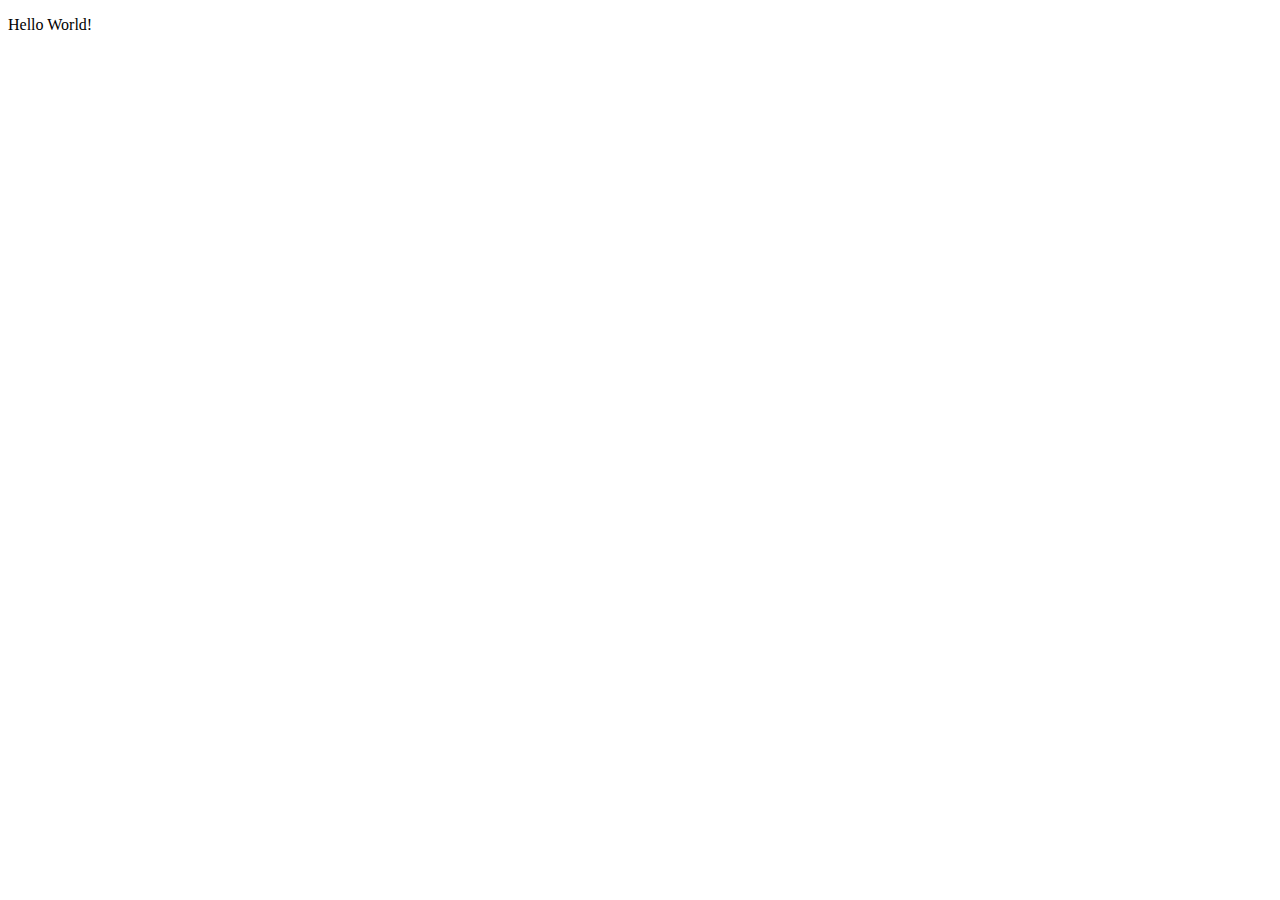
==== index.html @ 0752709d "Initial commit" ====
<!DOCTYPE html>
<html lang="en">
    <head>
        <meta charset="UTF-8" />
        <link rel="icon" type="image/svg+xml" href="/favicon.svg" />
        <link rel="stylesheet" href="style.css" />
        <meta name="viewport" content="width=device-width, initial-scale=1.0" />
        <title>Your Title</title>
    </head>
    <body>
        <p>Hello World!</p>
        <script src="/main.js"></script>
    </body>
</html>
---- style.css ----

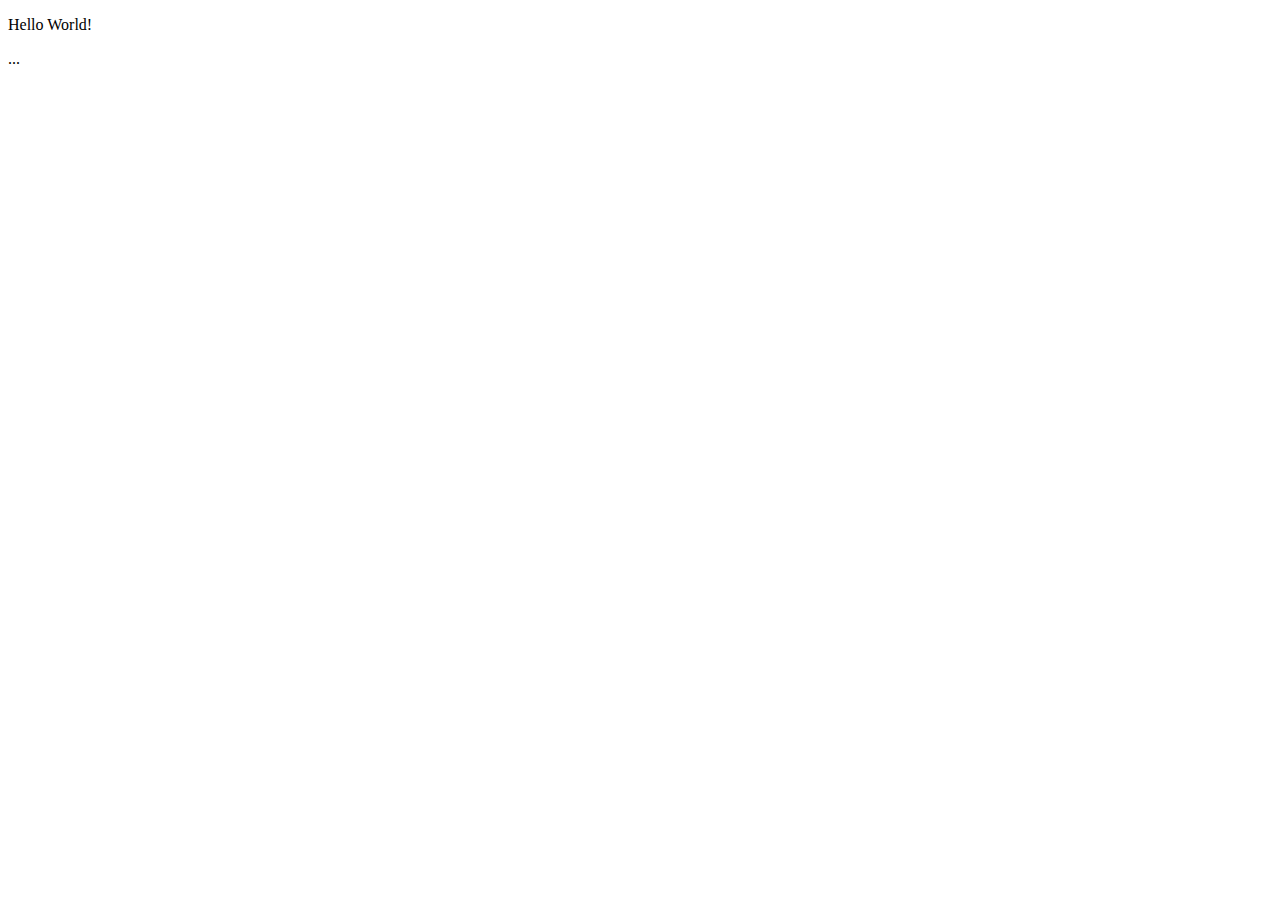
==== commit 6edf12ab: "added '...'" ====
--- a/index.html
+++ b/index.html
@@ -11,4 +11,4 @@
         <p>Hello World!</p>
         <script src="/main.js"></script>
     </body>
-</html>
+</html> ...
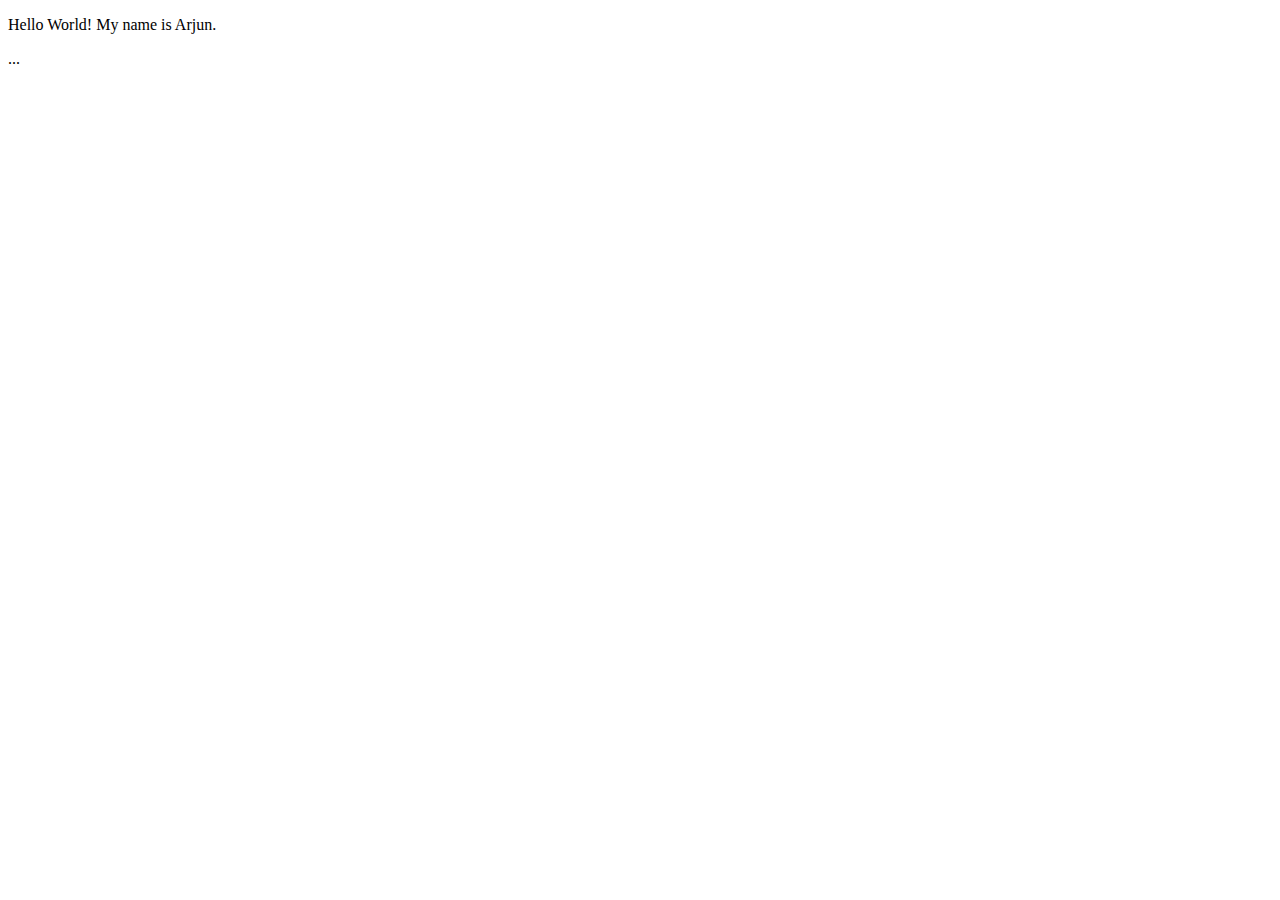
==== commit 3c244192: "Added message to code" ====
--- a/index.html
+++ b/index.html
@@ -8,7 +8,7 @@
         <title>Your Title</title>
     </head>
     <body>
-        <p>Hello World!</p>
+        <p>Hello World! My name is Arjun.</p>
         <script src="/main.js"></script>
     </body>
 </html> ...
--- a/style.css
+++ b/style.css
@@ -1 +1 @@
-
+/* hello */
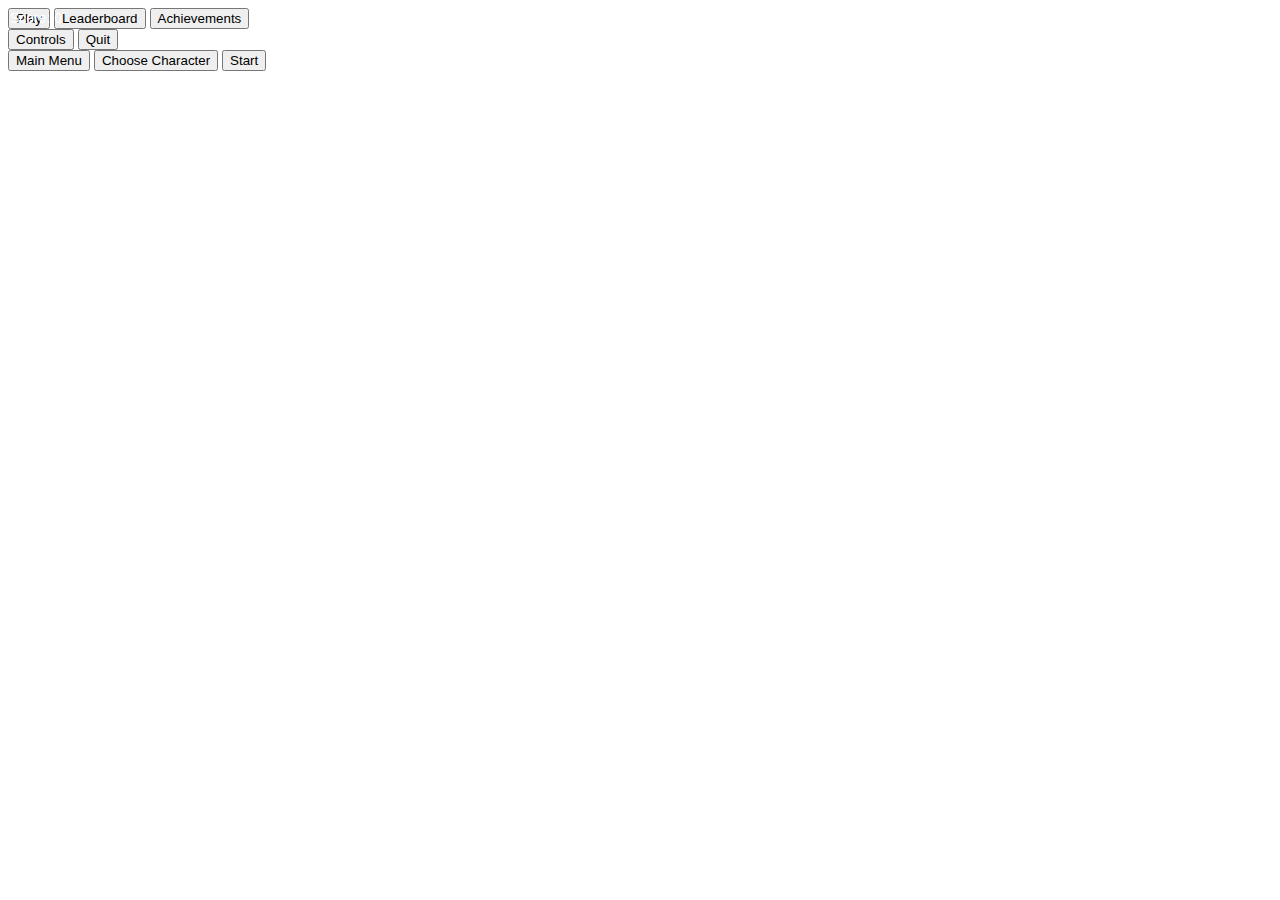
==== commit feebf33a: "Update index.html" ====
--- a/index.html
+++ b/index.html
@@ -1,14 +1,44 @@
 <!DOCTYPE html>
 <html lang="en">
-    <head>
-        <meta charset="UTF-8" />
-        <link rel="icon" type="image/svg+xml" href="/favicon.svg" />
-        <link rel="stylesheet" href="style.css" />
-        <meta name="viewport" content="width=device-width, initial-scale=1.0" />
-        <title>Your Title</title>
-    </head>
-    <body>
-        <p>Hello World! My name is Arjun.</p>
-        <script src="/main.js"></script>
-    </body>
-</html> ...
+<head>
+    <meta charset="UTF-8">
+    <meta name="viewport" content="width=device-width, initial-scale=1.0">
+    <link rel="stylesheet" href="styles.css">
+    <title>Game Menu</title>
+</head>
+<body>
+
+  <div id="menu1" class="container">
+    <div class="menu">
+      <button id="but1" class="btn-minecraft">Play</button>
+      <button id="but2" class="btn-minecraft">Leaderboard</button>
+      <button id="but3" class="btn-minecraft">Achievements</button>
+    </div>
+    <div class="menu-options">
+      <button class="btn-minecraft">Controls</button>
+      <button class="btn-minecraft">Quit</button>
+    </div>
+  </div>
+
+  <div id="menu2" class="container hidden">
+    <div class="menux hidden">
+      <button id="backButton" class="btn-minecraft">Main Menu</button>
+      <button class="btn-minecraft">Choose Character</button>
+      <button id="start" class="btn-minecraft">Start</button>
+
+    </div>
+  </div>
+    <script src="buttons.js"></script>
+
+  <div id="game" class="gamecont hidden">
+    <p 
+    style="position: fixed; z-index: 10; color: white; left: 10px; top: 10px; margin: 0; 
+    font-family: sans-serif; font-size: 14px;"
+    ><span>Score:</span> <span id="scoreEl">0</span></p>
+      <div>
+        <canvas></canvas>
+      </div>
+  </div>
+  
+</body>
+</html>
